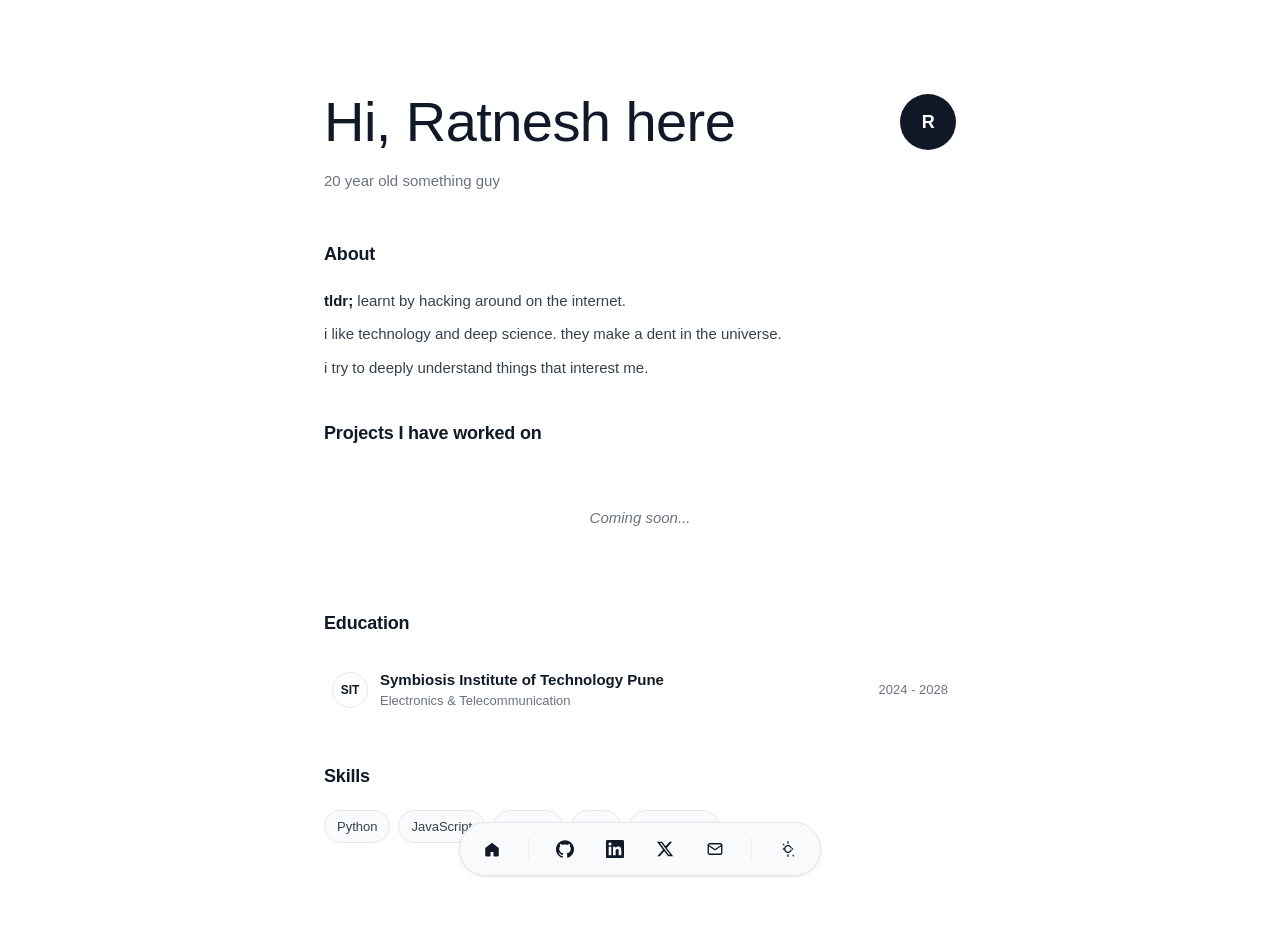
==== index.html @ f6c84796 "Initial portfolio commit" ====
<!DOCTYPE html>
<html lang="en">
<head>
    <meta charset="UTF-8">
    <meta name="viewport" content="width=device-width, initial-scale=1.0">
    <title>Ratnesh Kumar</title>
    <link rel="stylesheet" href="styles.css">
</head>
<body>
    <div class="container">
        <div class="header fade-in">
            <div class="header-top">
                <h1 class="intro">Hi, Ratnesh here</h1>
                <div class="avatar">R</div>
            </div>
            <p class="subtitle">20 year old something guy</p>
        </div>

        <div class="section fade-in">
            <h2 class="section-title">About</h2>
            <div class="about-content">
                <div class="about-line"><strong>tldr;</strong> learnt by hacking around on the internet.</div>
                <div class="about-line">i like technology and deep science. they make a dent in the universe.</div>
                <div class="about-line">i try to deeply understand things that interest me.</div>
            </div>
        </div>

        <div class="section fade-in">
            <h2 class="section-title">Projects I have worked on</h2>
            <div class="projects-placeholder">
                <p>Coming soon...</p>
            </div>
        </div>

        <div class="section fade-in">
            <h2 class="section-title">Education</h2>
            <div class="education-list">
                <div class="edu-item">
                    <div class="edu-left">
                        <div class="edu-logo" aria-hidden="true">SIT</div>
                        <div class="edu-details">
                            <div class="edu-school">Symbiosis Institute of Technology Pune</div>
                            <div class="edu-degree">Electronics &amp; Telecommunication</div>
                        </div>
                    </div>
                    <div class="edu-period">2024 - 2028</div>
                </div>
            </div>
        </div>

        <div class="section fade-in">
            <h2 class="section-title">Skills</h2>
            <div class="skills-grid">
                <span class="skill-tag">Python</span>
                <span class="skill-tag">JavaScript</span>
                <span class="skill-tag">MySQL</span>
                <span class="skill-tag">C++</span>
                <span class="skill-tag">Shitposting</span>
            </div>
        </div>
    </div>

    <!-- Bottom Bar Replicating the Provided Image -->
    <nav class="bottom-bar" role="navigation" aria-label="Quick links">
        <a href="#" class="icon-button" title="Home" aria-label="Home">
            <svg width="18" height="18" viewBox="0 0 24 24" fill="currentColor" aria-hidden="true">
                <path d="M3 10.5l9-7 9 7V20a2 2 0 0 1-2 2h-4a1 1 0 0 1-1-1v-5H10v5a1 1 0 0 1-1 1H5a2 2 0 0 1-2-2v-9.5z"/>
            </svg>
        </a>
        <span class="divider" aria-hidden="true"></span>
        <a href="https://github.com/ratnesh-12" class="icon-button" target="_blank" rel="noopener" title="GitHub" aria-label="GitHub">
            <svg width="18" height="18" viewBox="0 0 24 24" fill="currentColor" aria-hidden="true">
                <path d="M12 .297c-6.63 0-12 5.373-12 12 0 5.303 3.438 9.8 8.205 11.385.6.113.82-.258.82-.577 0-.285-.01-1.04-.015-2.04-3.338.724-4.042-1.61-4.042-1.61C4.422 18.07 3.633 17.7 3.633 17.7c-1.087-.744.084-.729.084-.729 1.205.084 1.838 1.236 1.838 1.236 1.07 1.835 2.809 1.305 3.495.998.108-.776.417-1.305.76-1.605-2.665-.3-5.466-1.332-5.466-5.93 0-1.31.465-2.38 1.235-3.22-.135-.303-.54-1.523.105-3.176 0 0 1.005-.322 3.3 1.23.96-.267 1.98-.399 3-.405 1.02.006 2.04.138 3 .405 2.28-1.552 3.285-1.23 3.285-1.23.645 1.653.24 2.873.12 3.176.765.84 1.23 1.91 1.23 3.22 0 4.61-2.805 5.625-5.475 5.92.42.36.81 1.096.81 2.22 0 1.606-.015 2.896-.015 3.286 0 .315.21.69.825.57C20.565 22.092 24 17.592 24 12.297c0-6.627-5.373-12-12-12"/>
            </svg>
        </a>
        <a href="https://linkedin.com/in/ratnesh-k-2288ba2ba" class="icon-button" target="_blank" rel="noopener" title="LinkedIn" aria-label="LinkedIn">
            <svg width="18" height="18" viewBox="0 0 24 24" fill="currentColor" aria-hidden="true">
                <path d="M20.447 20.452h-3.554v-5.569c0-1.328-.027-3.037-1.852-3.037-1.853 0-2.136 1.445-2.136 2.939v5.667H9.351V9h3.414v1.561h.046c.477-.9 1.637-1.85 3.37-1.85 3.601 0 4.267 2.37 4.267 5.455v6.286zM5.337 7.433c-1.144 0-2.063-.926-2.063-2.065 0-1.138.92-2.063 2.063-2.063 1.14 0 2.064.925 2.064 2.063 0 1.139-.925 2.065-2.064 2.065zm1.782 13.019H3.555V9h3.564v11.452zM22.225 0H1.771C.792 0 0 .774 0 1.729v20.542C0 23.227.792 24 1.771 24h20.451C23.2 24 24 23.227 24 22.271V1.729C24 .774 23.2 0 22.222 0h.003z"/>
            </svg>
        </a>
        <a href="https://x.com/r4tnesh" class="icon-button" target="_blank" rel="noopener" title="X" aria-label="X">
            <svg width="18" height="18" viewBox="0 0 24 24" fill="currentColor" aria-hidden="true">
                <path d="M18.244 2.25h3.308l-7.227 8.26 8.502 11.24H16.17l-5.214-6.817L4.99 21.75H1.68l7.73-8.835L1.254 2.25H8.08l4.713 6.231zm-1.161 17.52h1.833L7.084 4.126H5.117z"/>
            </svg>
        </a>
        <a href="https://mail.google.com/mail/u/0/?view=cm&fs=1&to=ratneshkr129@gmail.com" class="icon-button" target="_blank" rel="noopener" title="Email" aria-label="Email">
            <svg width="18" height="18" viewBox="0 0 24 24" fill="none" stroke="currentColor" stroke-width="1.8" stroke-linecap="round" stroke-linejoin="round" aria-hidden="true">
                <rect x="3" y="5" width="18" height="14" rx="2" ry="2"></rect>
                <path d="M3 7l9 6 9-6"></path>
            </svg>
        </a>
        <span class="divider" aria-hidden="true"></span>
        <button class="theme-toggle bottom-theme-toggle" id="themeToggle" aria-label="Toggle dark mode">
            <svg class="sun-icon" width="16" height="16" viewBox="0 0 24 24" fill="currentColor" aria-hidden="true">
                <path d="M12 18c-3.3 0-6-2.7-6-6s2.7-6 6-6 6 2.7 6 6-2.7 6-6 6zm0-10c-2.2 0-4 1.8-4 4s1.8 4 4 4 4-1.8 4-4-1.8-4-4-4zM12 4c.6 0 1-.4 1-1V1c0-.6-.4-1-1-1s-1 .4-1 1v2c0 .6.4 1 1 1zM12 20c-.6 0-1 .4-1 1v2c0 .6.4 1 1 1s1-.4 1-1v-2c0-.6-.4-1-1-1zM5.6 6.6c.3.3.8.3 1.1 0 .3-.3.3-.8 0-1.1L5.3 4.1c-.3-.3-.8-.3-1.1 0-.3.3-.3.8 0 1.1l1.4 1.4zM19.8 20.8c-.3-.3-.8-.3-1.1 0-.3.3-.3.8 0 1.1l1.4 1.4c.3.3.8.3 1.1 0 .3-.3.3-.8 0-1.1l-1.4-1.4zM20 12c0-.6-.4-1-1-1h-2c-.6 0-1 .4-1 1s.4 1 1 1h2c.6 0 1-.4 1-1zM8 12c0 .6-.4 1-1 1H5c-.6 0-1-.4-1-1s.4-1 1-1h2c.6 0 1 .4 1 1z"/>
            </svg>
            <svg class="moon-icon" width="16" height="16" viewBox="0 0 24 24" fill="currentColor" aria-hidden="true">
                <path d="M21.5 14.9c-.6 3.3-3.5 5.9-7 5.9-3.9 0-7-3.1-7-7 0-3.5 2.6-6.4 5.9-7-.3.9-.4 1.9-.4 2.9 0 4.4 3.6 8 8 8 1 0 1.9-.1 2.8-.4-.8 1.4-2 2.6-3.3 3.6z"/>
            </svg>
        </button>
    </nav>

    <script src="script.js"></script>
</body>
</html>
---- styles.css ----
/* Reset and Base Styles */
:root {
    /* Light mode colors */
    --bg-color: #ffffff;
    --text-color: #374151;
    --text-secondary: #6B7280;
    --text-primary: #111827;
    --border-color: #E5E7EB;
    --hover-bg: #F9FAFB;
    --card-bg: #ffffff;
    --shadow: 0 1px 3px 0 rgba(0, 0, 0, 0.1);
}

[data-theme="dark"] {
    /* Matte black theme */
    --bg-color: #0a0a0a;
    --text-color: #d1d5db;
    --text-secondary: #9ca3af;
    --text-primary: #f5f5f5;
    --border-color: #222222;
    --hover-bg: #141414;
    --card-bg: #111111;
    --shadow: 0 1px 3px 0 rgba(0, 0, 0, 0.6);
}

* {
    margin: 0;
    padding: 0;
    box-sizing: border-box;
}

body {
    font-family: -apple-system, BlinkMacSystemFont, 'Segoe UI', 'Roboto', 'Oxygen', 'Ubuntu', 'Cantarell', sans-serif;
    line-height: 1.5;
    color: var(--text-color);
    background-color: var(--bg-color);
    font-size: 15px;
    -webkit-font-smoothing: antialiased;
    -moz-osx-font-smoothing: grayscale;
    transition: background-color 0.3s ease, color 0.3s ease;
}

/* Layout */
.container {
    max-width: 680px;
    margin: 0 auto;
    padding: 80px 24px 60px;
}

/* Header Section */
.header {
    margin-bottom: 48px;
}

.header-top {
    display: flex;
    align-items: center;
    justify-content: space-between;
    gap: 16px; /* little distance between title and avatar */
    margin-bottom: 6px;
}

.intro {
    font-size: clamp(32px, 7vw, 56px);
    font-weight: 500;
    color: var(--text-primary);
    margin: 0;
    letter-spacing: -0.01em;
}

@media (max-width: 640px) {
    .intro {
        font-size: clamp(28px, 9vw, 36px);
    }
}

.subtitle {
    font-size: 15px;
    color: var(--text-secondary);
    margin-bottom: 32px;
    font-weight: 400;
}

.avatar {
    width: 56px;
    height: 56px;
    background-color: var(--text-primary);
    border-radius: 50%;
    display: inline-flex;
    align-items: center;
    justify-content: center;
    color: var(--bg-color);
    font-weight: 600;
    font-size: 18px;
    letter-spacing: -0.5px;
}

/* Sections */
.section {
    margin-bottom: 40px;
}

.section-title {
    font-size: 18px;
    font-weight: 600;
    color: var(--text-primary);
    margin-bottom: 20px;
    letter-spacing: -0.01em;
}

@media (max-width: 640px) {
    .section-title {
        font-size: 17px;
    }
}

/* About Section */
.about-content {
    line-height: 1.7;
}

.about-line {
    margin-bottom: 8px;
    color: var(--text-color);
}

.about-line strong {
    color: var(--text-primary);
}

/* Work Section */
.work-item {
    margin-bottom: 24px;
    padding: 16px;
    border-radius: 8px;
    background-color: var(--card-bg);
    border: 1px solid var(--border-color);
    transition: all 0.3s ease;
}

.work-item:hover {
    background-color: var(--hover-bg);
    transform: translateY(-1px);
    box-shadow: var(--shadow);
}

.projects-placeholder {
    text-align: center;
    padding: 40px 20px;
    color: var(--text-secondary);
    font-style: italic;
}

.work-header {
    display: flex;
    align-items: flex-start;
    gap: 12px;
}

.company-icon {
    width: 20px;
    height: 20px;
    border-radius: 4px;
    display: flex;
    align-items: center;
    justify-content: center;
    color: white;
    font-weight: 600;
    font-size: 11px;
    flex-shrink: 0;
    margin-top: 2px;
}

.google-icon {
    background: linear-gradient(45deg, #4285f4, #34a853, #fbbc05, #ea4335);
}

.cal-icon {
    background: #000000;
}

.work-details h3 {
    font-size: 15px;
    font-weight: 600;
    color: var(--text-primary);
    margin-bottom: 4px;
    letter-spacing: -0.01em;
}

.work-period {
    font-size: 13px;
    color: var(--text-secondary);
    margin-bottom: 4px;
}

.work-role {
    font-size: 14px;
    color: var(--text-color);
    font-weight: 500;
    margin-bottom: 6px;
}

.work-description {
    font-size: 14px;
    color: var(--text-secondary);
    line-height: 1.5;
}

/* Education Section */
.education-list {
    display: flex;
    flex-direction: column;
    gap: 12px;
}

.edu-item {
    display: flex;
    align-items: center;
    justify-content: space-between;
    padding: 12px 8px;
    border-radius: 10px;
    background: transparent; /* no card look per screenshot */
}

.edu-left {
    display: flex;
    align-items: center;
    gap: 12px;
}

.edu-logo {
    width: 36px;
    height: 36px;
    border-radius: 50%;
    border: 1px solid var(--border-color);
    display: flex;
    align-items: center;
    justify-content: center;
    background: var(--bg-color);
    color: var(--text-primary);
    font-weight: 700;
    font-size: 12px;
}

.edu-school {
    font-size: 15px;
    font-weight: 600;
    color: var(--text-primary);
}

.edu-degree {
    font-size: 13px;
    color: var(--text-secondary);
}

.edu-period {
    font-size: 13px;
    color: var(--text-secondary);
    white-space: nowrap;
}

@media (max-width: 640px) {
    .edu-item {
        align-items: flex-start;
        gap: 8px;
        flex-direction: column;
    }

    .edu-period {
        margin-left: 48px; /* align under text after logo */
    }
}

/* Skills Section */
.skills-grid {
    display: flex;
    flex-wrap: wrap;
    gap: 8px;
}

.skill-tag {
    padding: 6px 12px;
    background-color: var(--hover-bg);
    border: 1px solid var(--border-color);
    border-radius: 16px;
    font-size: 13px;
    font-weight: 500;
    color: var(--text-color);
    transition: all 0.3s ease;
    cursor: default;
}

.skill-tag:hover {
    background-color: var(--text-primary);
    color: var(--bg-color);
    border-color: var(--text-primary);
}

/* Social Section */
.social-section {
    margin-top: 48px;
    text-align: center;
}

.social-toggle {
    background: var(--text-primary);
    color: var(--bg-color);
    border: none;
    padding: 10px 20px;
    border-radius: 20px;
    font-size: 14px;
    font-weight: 500;
    cursor: pointer;
    transition: all 0.3s ease;
    margin-bottom: 16px;
}

.social-toggle:hover {
    background: var(--text-color);
    transform: translateY(-1px);
}

.social-toggle.active {
    background: var(--text-secondary);
}

.social-links {
    display: flex;
    justify-content: center;
    gap: 16px;
    opacity: 0;
    visibility: hidden;
    transform: translateY(-10px);
    transition: all 0.3s ease;
    margin-bottom: 16px;
}

.social-links.show {
    opacity: 1;
    visibility: visible;
    transform: translateY(0);
}

.social-link {
    background: var(--accent-color);
    color: var(--bg-color);
    padding: 8px;
    border-radius: 8px;
    transition: all 0.3s ease;
    display: flex;
    align-items: center;
    justify-content: center;
    text-decoration: none;
}

.social-link:hover {
    background: var(--text-primary);
    transform: translateY(-2px);
}

.social-link.twitter:hover {
    background-color: #0f0f0f;
}

.social-link.github:hover {
    background-color: #333;
}

.social-link.linkedin:hover {
    background-color: #0077B5;
}

.social-link.email:hover {
    background-color: #ff5100;
}

/* Theme Toggle */
.theme-toggle {
    background: var(--hover-bg);
    border: 1px solid var(--border-color);
    border-radius: 50%;
    width: 36px;
    height: 36px;
    display: flex;
    align-items: center;
    justify-content: center;
    cursor: pointer;
    transition: all 0.3s ease;
    color: var(--text-color);
    position: relative;
    overflow: hidden;
    flex-shrink: 0;
}

.theme-toggle:hover {
    background: var(--text-primary);
    color: var(--bg-color);
    transform: scale(1.05);
}

.theme-toggle .sun-icon,
.theme-toggle .moon-icon {
    position: absolute;
    transition: all 0.3s ease;
}

.theme-toggle .sun-icon {
    transform: rotate(0deg) scale(1);
    opacity: 1;
}

.theme-toggle .moon-icon {
    transform: rotate(180deg) scale(0);
    opacity: 0;
}

[data-theme="dark"] .theme-toggle .sun-icon {
    transform: rotate(180deg) scale(0);
    opacity: 0;
}

[data-theme="dark"] .theme-toggle .moon-icon {
    transform: rotate(0deg) scale(1);
    opacity: 1;
}

/* Bottom Bar */
.bottom-bar {
    position: fixed;
    left: 50%;
    bottom: 24px;
    transform: translateX(-50%);
    background: var(--hover-bg);
    border: 1px solid var(--border-color);
    border-radius: 28px;
    padding: 8px 14px;
    display: flex;
    align-items: center;
    gap: 14px;
    box-shadow: var(--shadow);
    z-index: 1000;
}

.bottom-bar .icon-button,
.bottom-bar .theme-toggle.bottom-theme-toggle {
    width: 36px;
    height: 36px;
    border-radius: 50%;
    display: inline-flex;
    align-items: center;
    justify-content: center;
    color: var(--text-primary);
    background: transparent;
    border: 1px solid transparent;
    transition: all 0.2s ease-in-out;
    text-decoration: none;
}

.bottom-bar .icon-button:hover,
.bottom-bar .theme-toggle.bottom-theme-toggle:hover {
    background: var(--bg-color);
    border-color: var(--border-color);
    transform: translateY(-1px);
}

.bottom-bar .divider {
    width: 1px;
    height: 24px;
    background: var(--border-color);
    opacity: 0.6;
    margin: 0 4px;
    border-radius: 1px;
}

/* Ensure header toggle visuals work when moved into bottom bar */
.bottom-theme-toggle {
    border-radius: 50%;
}

/* Optional: hide old social section spacing if any remains */
.social-section { display: none; }

/* Animations */
.fade-in {
    opacity: 0;
    transform: translateY(10px);
    animation: fadeInUp 0.6s ease forwards;
    animation-play-state: paused;
}

@keyframes fadeInUp {
    to {
        opacity: 1;
        transform: translateY(0);
    }
}

.header { animation-delay: 0.1s; }
.section:nth-child(2) { animation-delay: 0.2s; }
.section:nth-child(3) { animation-delay: 0.3s; }
.section:nth-child(4) { animation-delay: 0.4s; }
.social-section { animation-delay: 0.5s; }

/* Responsive Design */
@media (max-width: 640px) {
    .container {
        padding: 60px 20px 40px;
    }
    
    .header-top {
        gap: 12px;
    }
    
    .intro {
        font-size: clamp(28px, 9vw, 36px);
    }
    
    .theme-toggle {
        width: 32px;
        height: 32px;
    }
    
    .work-header {
        gap: 10px;
    }
    
    .company-icon {
        width: 18px;
        height: 18px;
        font-size: 10px;
    }

    .social-links {
        gap: 12px;
    }
    
    .social-link {
        width: 36px;
        height: 36px;
        font-size: 14px;
    }
}
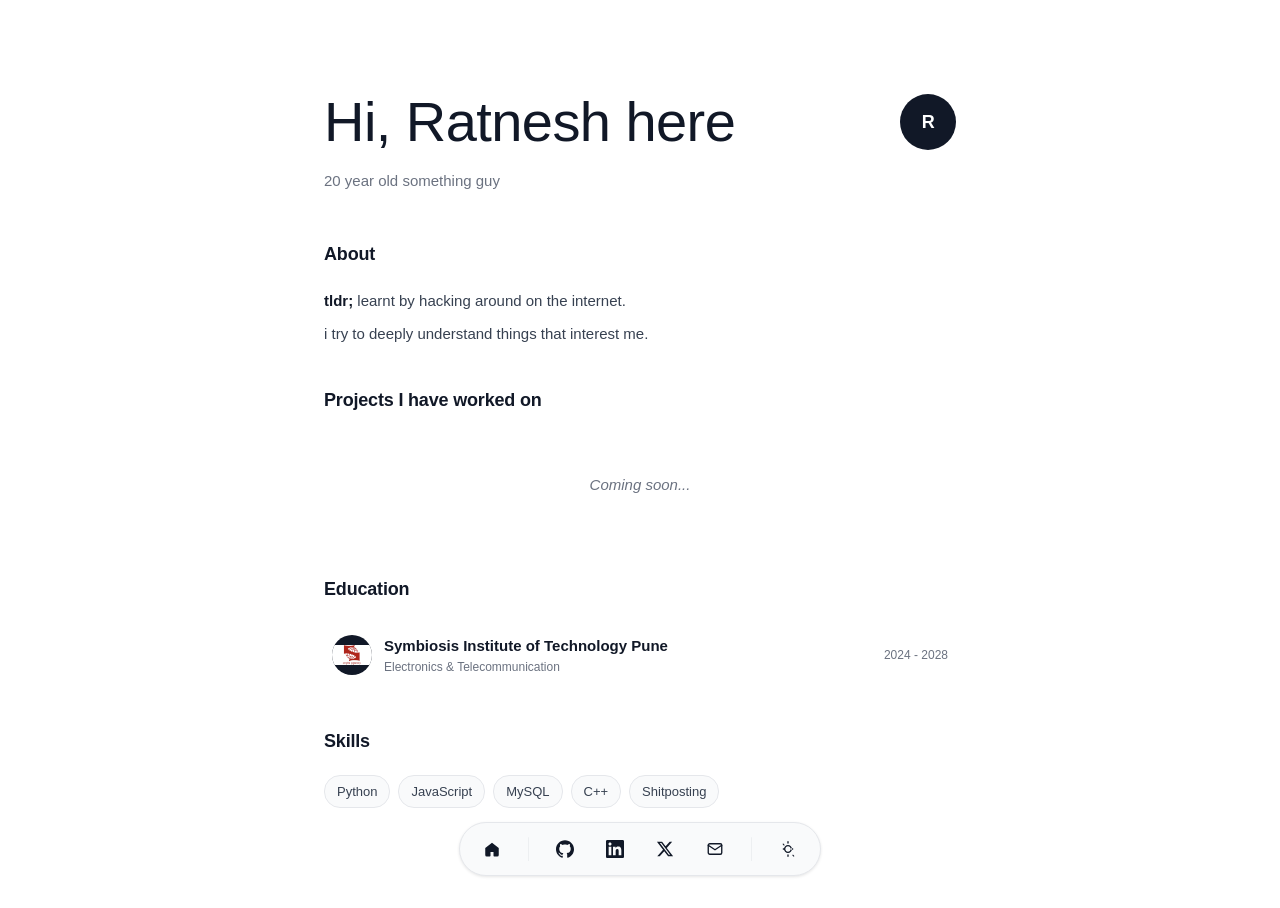
==== commit e74a830c: "Portfolio update: 2025-08-29 19:44:59" ====
--- a/index.html
+++ b/index.html
@@ -20,7 +20,6 @@
             <h2 class="section-title">About</h2>
             <div class="about-content">
                 <div class="about-line"><strong>tldr;</strong> learnt by hacking around on the internet.</div>
-                <div class="about-line">i like technology and deep science. they make a dent in the universe.</div>
                 <div class="about-line">i try to deeply understand things that interest me.</div>
             </div>
         </div>
@@ -37,7 +36,7 @@
             <div class="education-list">
                 <div class="edu-item">
                     <div class="edu-left">
-                        <div class="edu-logo" aria-hidden="true">SIT</div>
+                        <img src="sit.png" alt="College logo" class="edu-logo">
                         <div class="edu-details">
                             <div class="edu-school">Symbiosis Institute of Technology Pune</div>
                             <div class="edu-degree">Electronics &amp; Telecommunication</div>
--- a/styles.css
+++ b/styles.css
@@ -229,17 +229,17 @@
 }
 
 .edu-logo {
-    width: 36px;
-    height: 36px;
+    width: 40px;
+    height: 40px;
     border-radius: 50%;
-    border: 1px solid var(--border-color);
-    display: flex;
-    align-items: center;
-    justify-content: center;
-    background: var(--bg-color);
-    color: var(--text-primary);
-    font-weight: 700;
-    font-size: 12px;
+    object-fit: contain;
+    background-color: var(--text-primary);
+    display: flex;
+    align-items: center;
+    justify-content: center;
+    color: var(--bg-color);
+    font-weight: 600;
+    font-size: 14px;
 }
 
 .edu-school {
@@ -249,12 +249,12 @@
 }
 
 .edu-degree {
-    font-size: 13px;
+    font-size: 12px;
     color: var(--text-secondary);
 }
 
 .edu-period {
-    font-size: 13px;
+    font-size: 12px;
     color: var(--text-secondary);
     white-space: nowrap;
 }
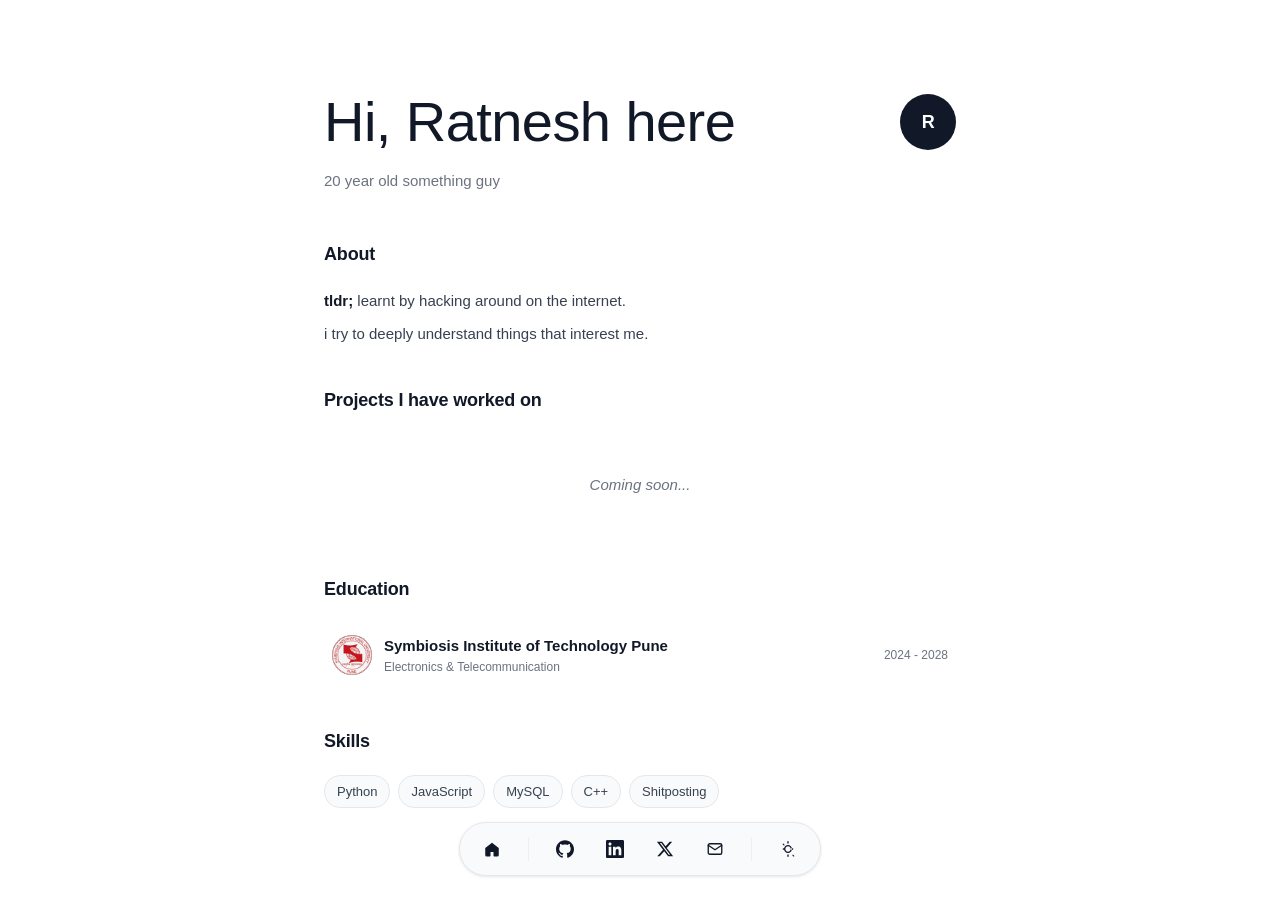
==== commit f1a98466: "Portfolio update: 2025-08-29 19:53:45" ====
--- a/index.html
+++ b/index.html
@@ -36,7 +36,7 @@
             <div class="education-list">
                 <div class="edu-item">
                     <div class="edu-left">
-                        <img src="sit.png" alt="College logo" class="edu-logo">
+                        <img src="SIT.png" alt="College logo" class="edu-logo">
                         <div class="edu-details">
                             <div class="edu-school">Symbiosis Institute of Technology Pune</div>
                             <div class="edu-degree">Electronics &amp; Telecommunication</div>
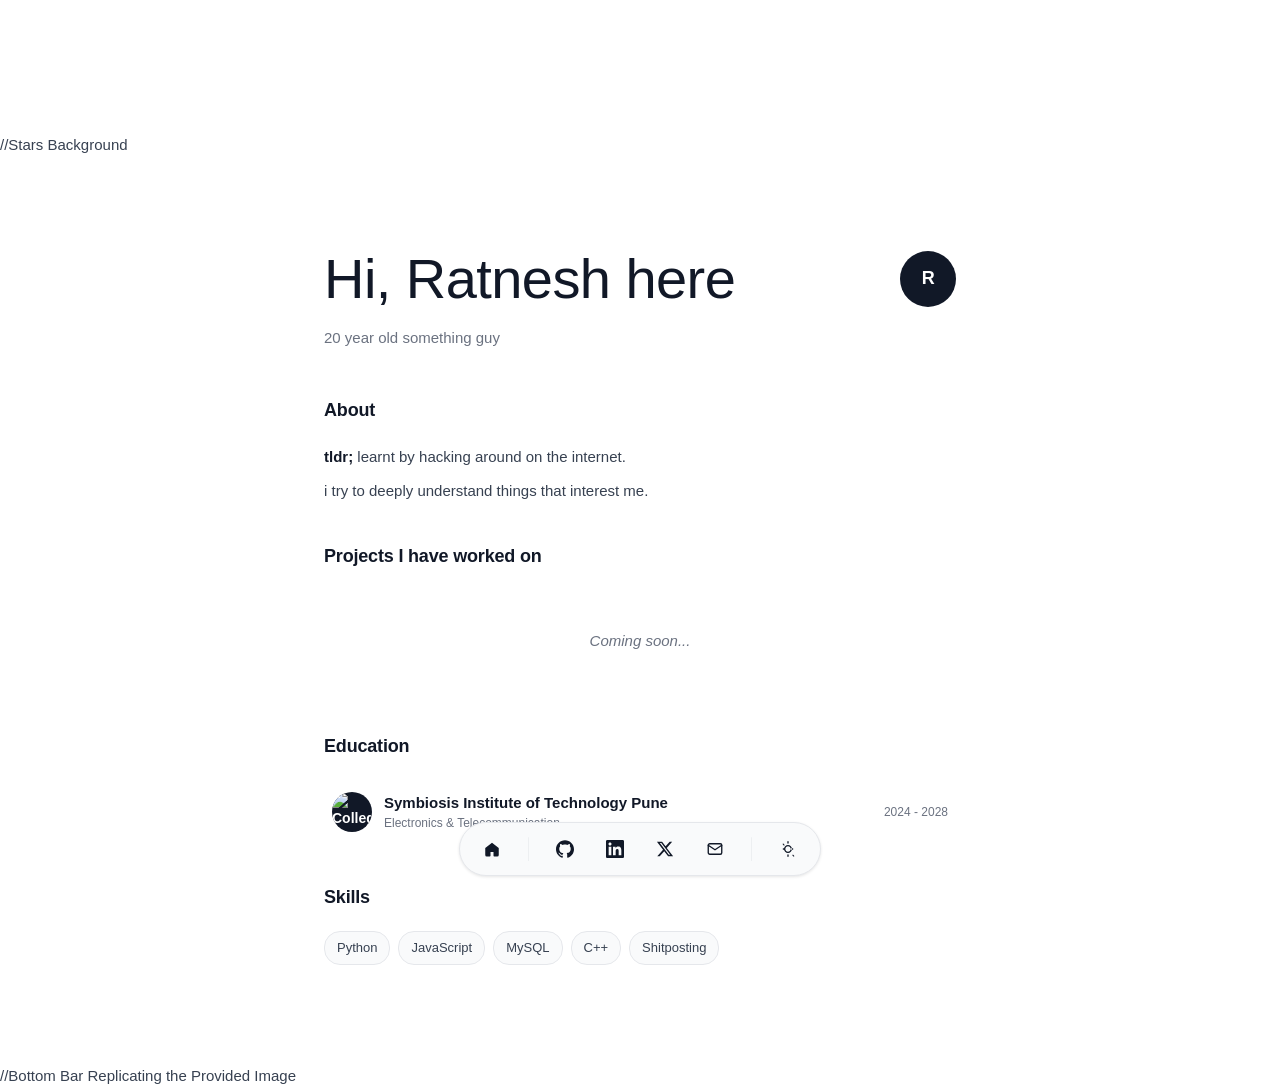
==== commit 5461ed77: "Update index.html" ====
--- a/index.html
+++ b/index.html
@@ -7,6 +7,9 @@
     <link rel="stylesheet" href="styles.css">
 </head>
 <body>
+    //Stars Background
+    <canvas id="starfield"></canvas>
+
     <div class="container">
         <div class="header fade-in">
             <div class="header-top">
@@ -59,7 +62,7 @@
         </div>
     </div>
 
-    <!-- Bottom Bar Replicating the Provided Image -->
+    //Bottom Bar Replicating the Provided Image
     <nav class="bottom-bar" role="navigation" aria-label="Quick links">
         <a href="#" class="icon-button" title="Home" aria-label="Home">
             <svg width="18" height="18" viewBox="0 0 24 24" fill="currentColor" aria-hidden="true">
@@ -101,4 +104,4 @@
 
     <script src="script.js"></script>
 </body>
-</html>+</html>
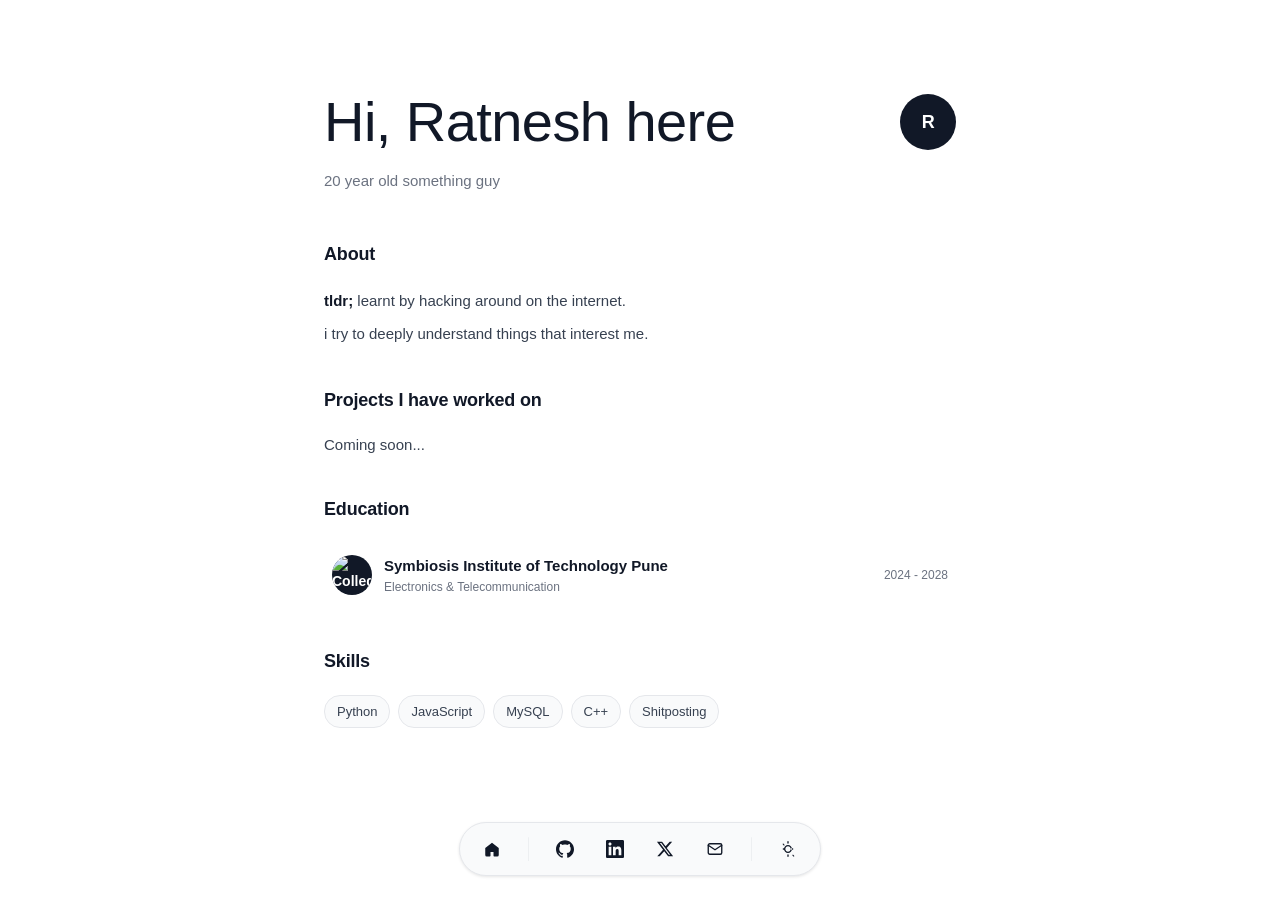
==== commit d24f881c: "Update index.html" ====
--- a/index.html
+++ b/index.html
@@ -7,7 +7,7 @@
     <link rel="stylesheet" href="styles.css">
 </head>
 <body>
-    //Stars Background
+    <!-- Stars Background -->
     <canvas id="starfield"></canvas>
 
     <div class="container">
@@ -62,7 +62,7 @@
         </div>
     </div>
 
-    //Bottom Bar Replicating the Provided Image
+    <!-- Bottom Bar Replicating the Provided Image -->
     <nav class="bottom-bar" role="navigation" aria-label="Quick links">
         <a href="#" class="icon-button" title="Home" aria-label="Home">
             <svg width="18" height="18" viewBox="0 0 24 24" fill="currentColor" aria-hidden="true">
--- a/styles.css
+++ b/styles.css
@@ -1,6 +1,5 @@
-/* Reset and Base Styles */
 :root {
-    /* Light mode colors */
+    /* Light mode colours */
     --bg-color: #ffffff;
     --text-color: #374151;
     --text-secondary: #6B7280;
@@ -56,7 +55,7 @@
     display: flex;
     align-items: center;
     justify-content: space-between;
-    gap: 16px; /* little distance between title and avatar */
+    gap: 16px;
     margin-bottom: 6px;
 }
 
@@ -128,84 +127,6 @@
     color: var(--text-primary);
 }
 
-/* Work Section */
-.work-item {
-    margin-bottom: 24px;
-    padding: 16px;
-    border-radius: 8px;
-    background-color: var(--card-bg);
-    border: 1px solid var(--border-color);
-    transition: all 0.3s ease;
-}
-
-.work-item:hover {
-    background-color: var(--hover-bg);
-    transform: translateY(-1px);
-    box-shadow: var(--shadow);
-}
-
-.projects-placeholder {
-    text-align: center;
-    padding: 40px 20px;
-    color: var(--text-secondary);
-    font-style: italic;
-}
-
-.work-header {
-    display: flex;
-    align-items: flex-start;
-    gap: 12px;
-}
-
-.company-icon {
-    width: 20px;
-    height: 20px;
-    border-radius: 4px;
-    display: flex;
-    align-items: center;
-    justify-content: center;
-    color: white;
-    font-weight: 600;
-    font-size: 11px;
-    flex-shrink: 0;
-    margin-top: 2px;
-}
-
-.google-icon {
-    background: linear-gradient(45deg, #4285f4, #34a853, #fbbc05, #ea4335);
-}
-
-.cal-icon {
-    background: #000000;
-}
-
-.work-details h3 {
-    font-size: 15px;
-    font-weight: 600;
-    color: var(--text-primary);
-    margin-bottom: 4px;
-    letter-spacing: -0.01em;
-}
-
-.work-period {
-    font-size: 13px;
-    color: var(--text-secondary);
-    margin-bottom: 4px;
-}
-
-.work-role {
-    font-size: 14px;
-    color: var(--text-color);
-    font-weight: 500;
-    margin-bottom: 6px;
-}
-
-.work-description {
-    font-size: 14px;
-    color: var(--text-secondary);
-    line-height: 1.5;
-}
-
 /* Education Section */
 .education-list {
     display: flex;
@@ -219,7 +140,7 @@
     justify-content: space-between;
     padding: 12px 8px;
     border-radius: 10px;
-    background: transparent; /* no card look per screenshot */
+    background: transparent;
 }
 
 .edu-left {
@@ -267,7 +188,7 @@
     }
 
     .edu-period {
-        margin-left: 48px; /* align under text after logo */
+        margin-left: 48px;
     }
 }
 
@@ -476,8 +397,6 @@
 .bottom-theme-toggle {
     border-radius: 50%;
 }
-
-/* Optional: hide old social section spacing if any remains */
 .social-section { display: none; }
 
 /* Animations */
@@ -539,4 +458,16 @@
         height: 36px;
         font-size: 14px;
     }
-}+}
+
+/* Stars Background */
+#starfield {
+    position: fixed;
+    top: 0;
+    left: 0;
+    width: 100%;
+    height: 100%;
+    z-index: -1; /* To keep it behind all content */
+    background: transparent;
+    pointer-events: none;
+}
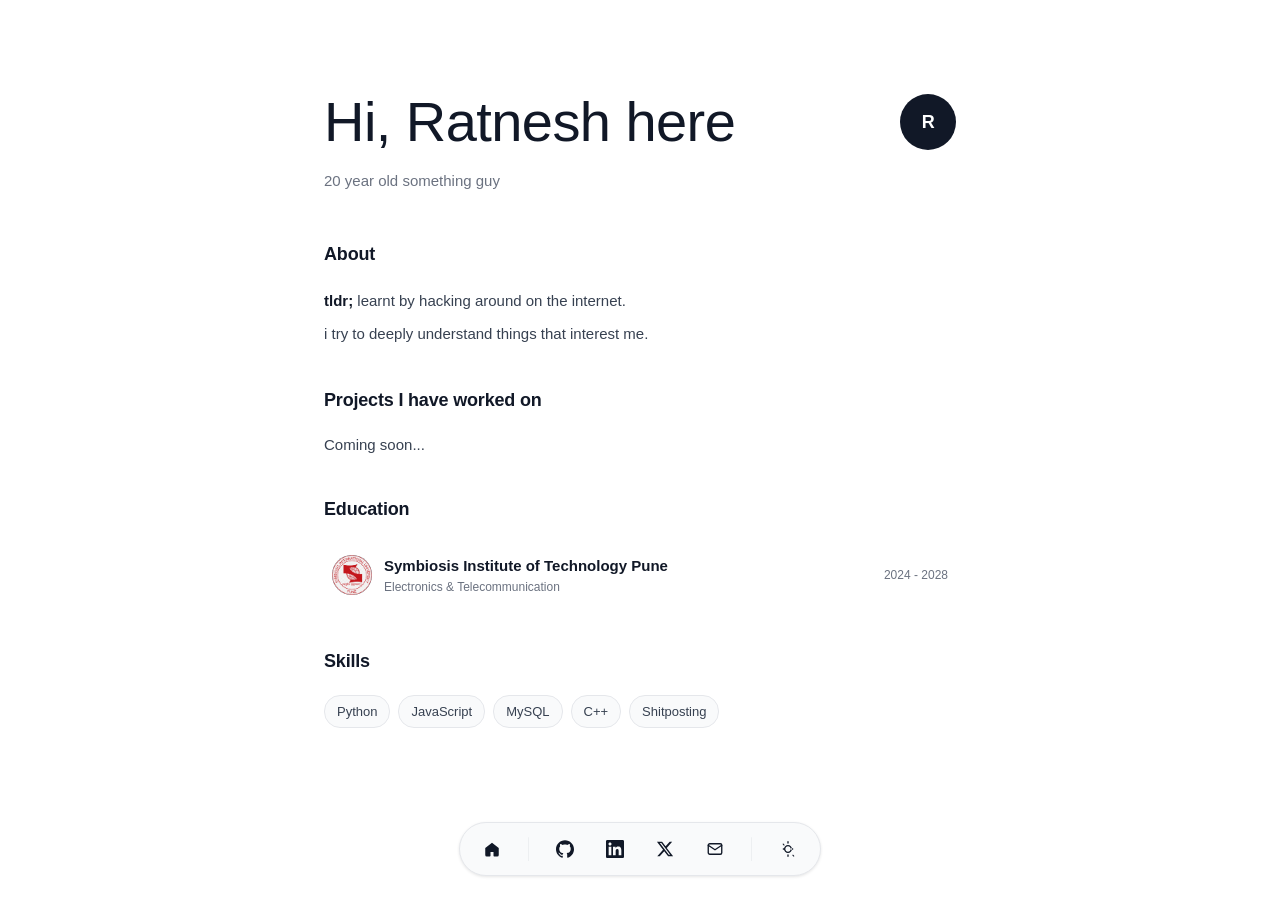
==== commit 9503b19b: "Update LinkedIn link in index.html" ====
--- a/index.html
+++ b/index.html
@@ -75,7 +75,7 @@
                 <path d="M12 .297c-6.63 0-12 5.373-12 12 0 5.303 3.438 9.8 8.205 11.385.6.113.82-.258.82-.577 0-.285-.01-1.04-.015-2.04-3.338.724-4.042-1.61-4.042-1.61C4.422 18.07 3.633 17.7 3.633 17.7c-1.087-.744.084-.729.084-.729 1.205.084 1.838 1.236 1.838 1.236 1.07 1.835 2.809 1.305 3.495.998.108-.776.417-1.305.76-1.605-2.665-.3-5.466-1.332-5.466-5.93 0-1.31.465-2.38 1.235-3.22-.135-.303-.54-1.523.105-3.176 0 0 1.005-.322 3.3 1.23.96-.267 1.98-.399 3-.405 1.02.006 2.04.138 3 .405 2.28-1.552 3.285-1.23 3.285-1.23.645 1.653.24 2.873.12 3.176.765.84 1.23 1.91 1.23 3.22 0 4.61-2.805 5.625-5.475 5.92.42.36.81 1.096.81 2.22 0 1.606-.015 2.896-.015 3.286 0 .315.21.69.825.57C20.565 22.092 24 17.592 24 12.297c0-6.627-5.373-12-12-12"/>
             </svg>
         </a>
-        <a href="https://linkedin.com/in/ratnesh-k-2288ba2ba" class="icon-button" target="_blank" rel="noopener" title="LinkedIn" aria-label="LinkedIn">
+        <a href="https://linkedin.com/in/ratneshkumar12" class="icon-button" target="_blank" rel="noopener" title="LinkedIn" aria-label="LinkedIn">
             <svg width="18" height="18" viewBox="0 0 24 24" fill="currentColor" aria-hidden="true">
                 <path d="M20.447 20.452h-3.554v-5.569c0-1.328-.027-3.037-1.852-3.037-1.853 0-2.136 1.445-2.136 2.939v5.667H9.351V9h3.414v1.561h.046c.477-.9 1.637-1.85 3.37-1.85 3.601 0 4.267 2.37 4.267 5.455v6.286zM5.337 7.433c-1.144 0-2.063-.926-2.063-2.065 0-1.138.92-2.063 2.063-2.063 1.14 0 2.064.925 2.064 2.063 0 1.139-.925 2.065-2.064 2.065zm1.782 13.019H3.555V9h3.564v11.452zM22.225 0H1.771C.792 0 0 .774 0 1.729v20.542C0 23.227.792 24 1.771 24h20.451C23.2 24 24 23.227 24 22.271V1.729C24 .774 23.2 0 22.222 0h.003z"/>
             </svg>
